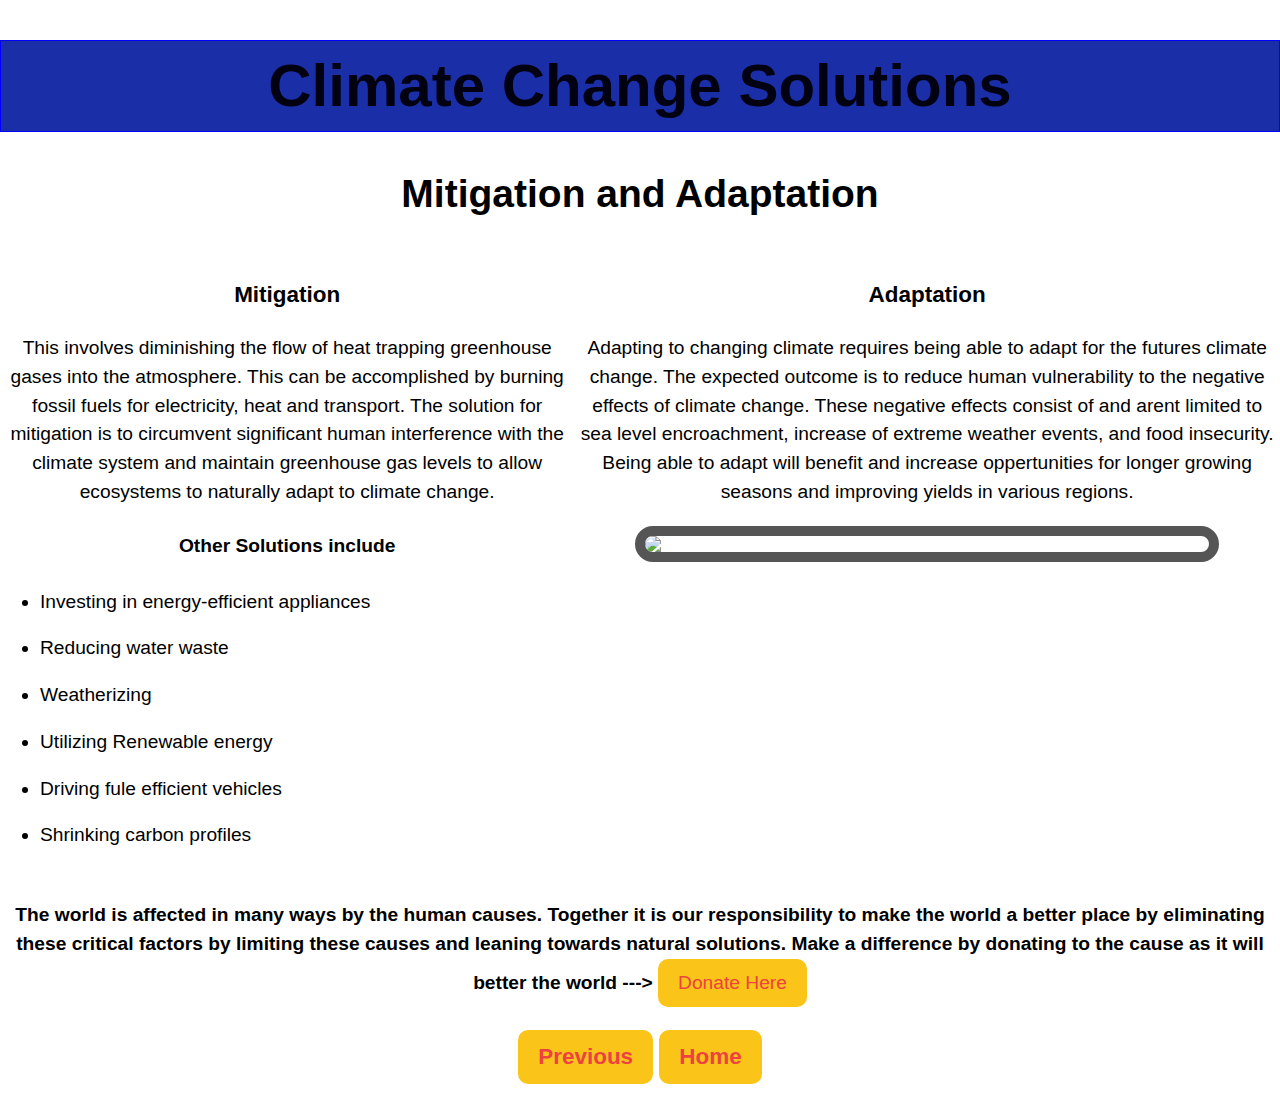
==== index2.html @ ebddef70 "Add files via upload" ====
<!DOCTYPE html>
<html lang="en">
<head>
    <meta charset="UTF-8">
    <meta http-equiv="X-UA-Compatible" content="IE=edge">
    <meta name="viewport" content="width=device-width, initial-scale=1.0">
    <link rel="stylesheet" href="style.css">
    <title>Climate change Solutions</title>
   <style>
p {text-align: center;}

      .button {
        display: inline-block;
        padding: 10px 20px;
        text-align: center;
        text-decoration: rgb(20, 1, 1);
        color: #ee4141;
        background-color: #fac518;
        border-radius: 10px;
        outline: black;
      }
     
   </style>
    
</head>
<body>
    <h1 style="border: 1px solid blue; font-size: 60px ; background-color: rgb(26, 47, 167); color: rgb(1, 1, 17);"> Climate Change Solutions </h1>
    <h2 class= "climate">Mitigation and Adaptation</h2>


    <p class="climate"></p>
   
    <div style="display: flex">
<div>
<h3> Mitigation</h3>
<p>
    This involves diminishing the flow of heat trapping greenhouse gases into the atmosphere. This can be accomplished by burning fossil fuels for electricity, heat and transport. The solution for mitigation is to circumvent significant human interference with the climate system and maintain greenhouse gas levels to allow ecosystems to naturally adapt to climate change.
</p>
<h4> Other Solutions include</h4>
<ul>
    <li> Investing in energy-efficient appliances </li>
    <li> Reducing water waste </li>
    <li> Weatherizing </li>
    <li> Utilizing Renewable energy</li>
    <li> Driving fule efficient vehicles </li>
    <li> Shrinking carbon profiles</li>

</ul>
</div><div>
   

    <h3> Adaptation</h3>
    <p>
        Adapting to changing climate requires being able to adapt for the futures climate change. The expected outcome is to reduce human vulnerability to the negative effects of climate change. These negative effects consist of and arent limited to sea level encroachment, increase of extreme weather events, and food insecurity. Being able to adapt will benefit and increase oppertunities for longer growing seasons and improving yields in various regions.
    </p>
    <img src= "https://www.irena.org/-/media/Images/IRENA/Agency/Topics/Climate-Change/REcrucial_for_climate_change_infographic.jpg">

    
</div>
    </div> 
    <b style="text-align:center;"> The world is affected in many ways by the human causes. Together it is our responsibility to make the world a better place by eliminating these critical factors by limiting these causes and leaning towards natural solutions. Make a difference by donating to the cause as it will better the world --->  </b>

    <a class="button" href="https://donate.edf.org/give/383962/?ub_tg=57&ub_o=1&ub_cta=6&utm_source=google&utm_campaign=edf_none_pd_acq&utm_medium=search&utm_id=1641232378&wave_code=32&isc=M322A76&gclid=Cj0KCQiA_c-OBhDFARIsAIFg3eyzfXQx9kIl0sWQs1TTXdfrzB0Tpyv1bUIjJ2bZj-jNpYPPcIJae6oaAlnwEALw_wcB&gclsrc=aw.ds#!/donation/checkout?c_src=1641232378&c_src2=google%7C%7Csearch%7C%7Cedf_none_pd_acq">Donate Here</a>
    <h3>
        <a class="button" href="index3.html" >Previous</a>
        <a class="button" href="index.html">Home</a>

    </h3>
</body>
</html>
---- style.css ----
html {

    font-size: 12px;
  }
  
  body {
    font-family: -apple-system, BlinkMacSystemFont, 'Segoe UI', 'Roboto',
      'Helvetica Neue', Arial, sans-serif;
    font-size: 1.6rem;
    line-height: 1.5;
    text-align: center;
    margin: 0;
  }
  
  h1 {
    font-size: 4rem;
    margin-bottom: 0;
  }
  
  @media (max-width: 460px) {
    h1 {
      font-size: 3.5rem;
      line-height: 1.2;
    }
  }
  
  h2 {
    font-size: 3.25rem;
  }
  
  a {
    color: #477ca7;
  }
  
  a:visited {
    color: #74638f;
  }
  
  #main {
    margin: 30px 8px;
    padding: 15px;
    border-radius: 5px;
    background: #5baf4a;
    
  }
  
  @media (max-width: 460px) {
    #main {
      margin: 0;
    }
  }
  
  img {
    max-width: 80%;
    display: block;
    height: auto;
    margin: 0 auto;
    border: 10px solid #555;    
    border-radius: 25px;
  }
  
  #img-div {
    padding: 10px;
    margin: 0;
  }
  
  #img-caption {
    margin: 15px 0 5px 0;
  }
  
  @media (max-width: 460px) {
    #img-caption {
      font-size: 1.6rem;
    }
  }
  
  #headline {
    margin: 50px 0;
    text-align: center;
  }
  
  ul {
    max-width: 550px;
    margin: 0 auto 50px auto;
    text-align: left;
    line-height: 1.6;
  }
  
  li {
    margin: 16px 0;
  }
  
  blockquote {
    font-style: italic;
    max-width: 545px;
    margin: 0 auto 50px auto;
    text-align: left;
  }


.topnav {
    overflow: hidden;
  }
  
  .topnav a {
    float: center;
    color: #f2f2f2;
    text-align: center;
    padding: 14px 16px;
    text-decoration: none;
    font-size: 17px;
  }
  
  .topnav a:hover {
    background-color: rgb(112, 223, 84);
  }
  
  .topnav a.active {
    color: white;
  }
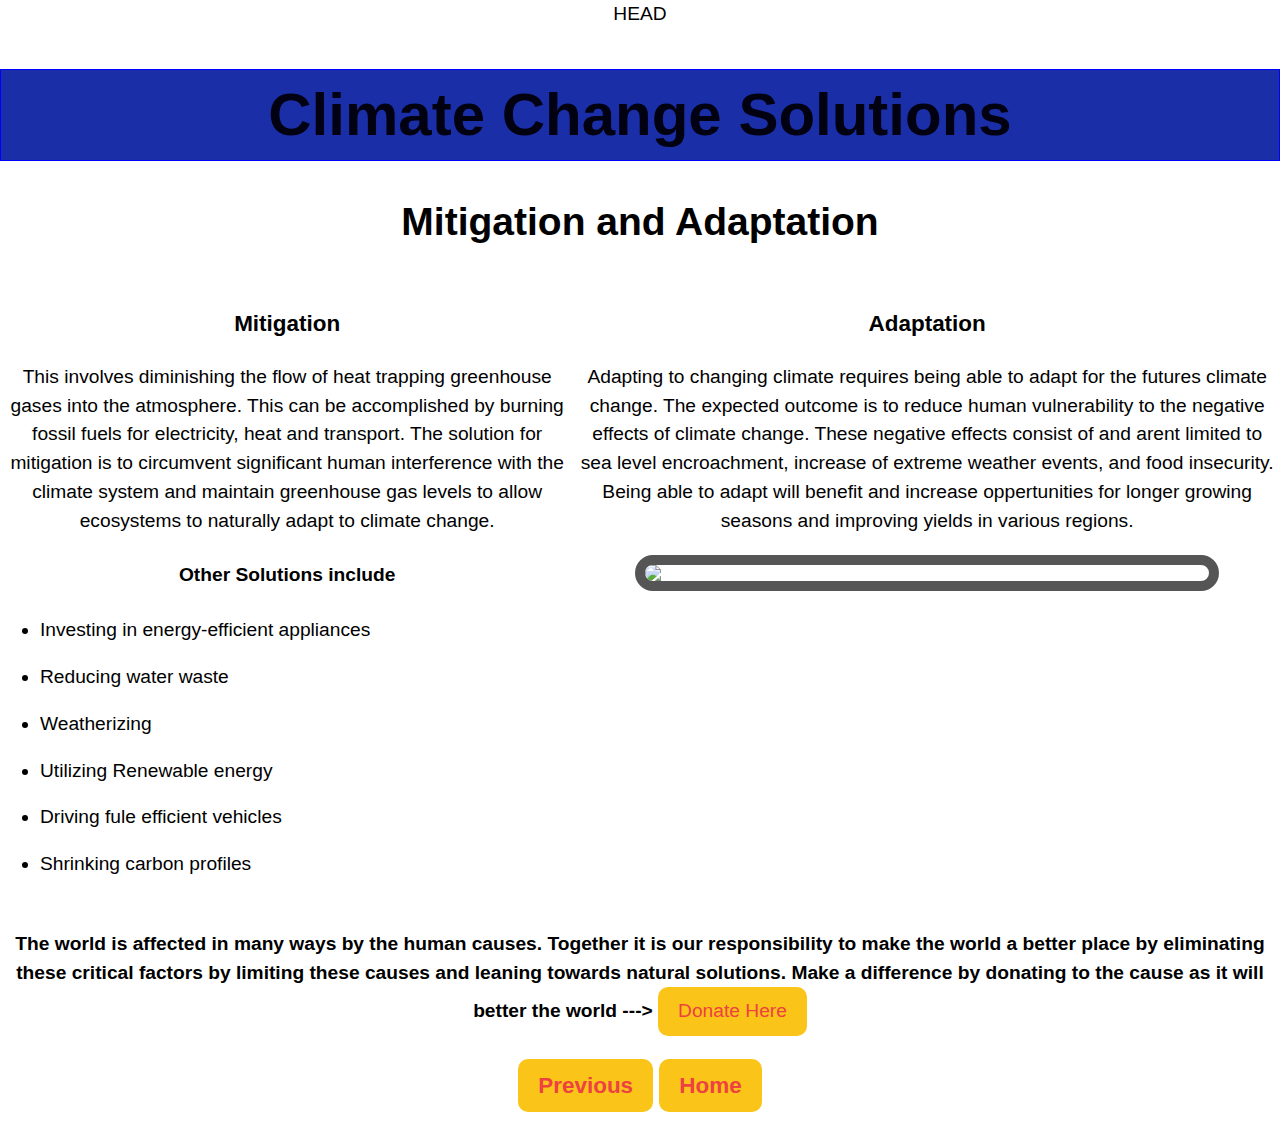
==== commit a1a84576: "Update index2.html" ====
--- a/index2.html
+++ b/index2.html
@@ -4,7 +4,11 @@
     <meta charset="UTF-8">
     <meta http-equiv="X-UA-Compatible" content="IE=edge">
     <meta name="viewport" content="width=device-width, initial-scale=1.0">
+ HEAD
+    <link rel="stylesheet" href="style2.css">
+
     <link rel="stylesheet" href="style.css">
+
     <title>Climate change Solutions</title>
    <style>
 p {text-align: center;}
@@ -67,4 +71,4 @@
 
     </h3>
 </body>
-</html>+</html>
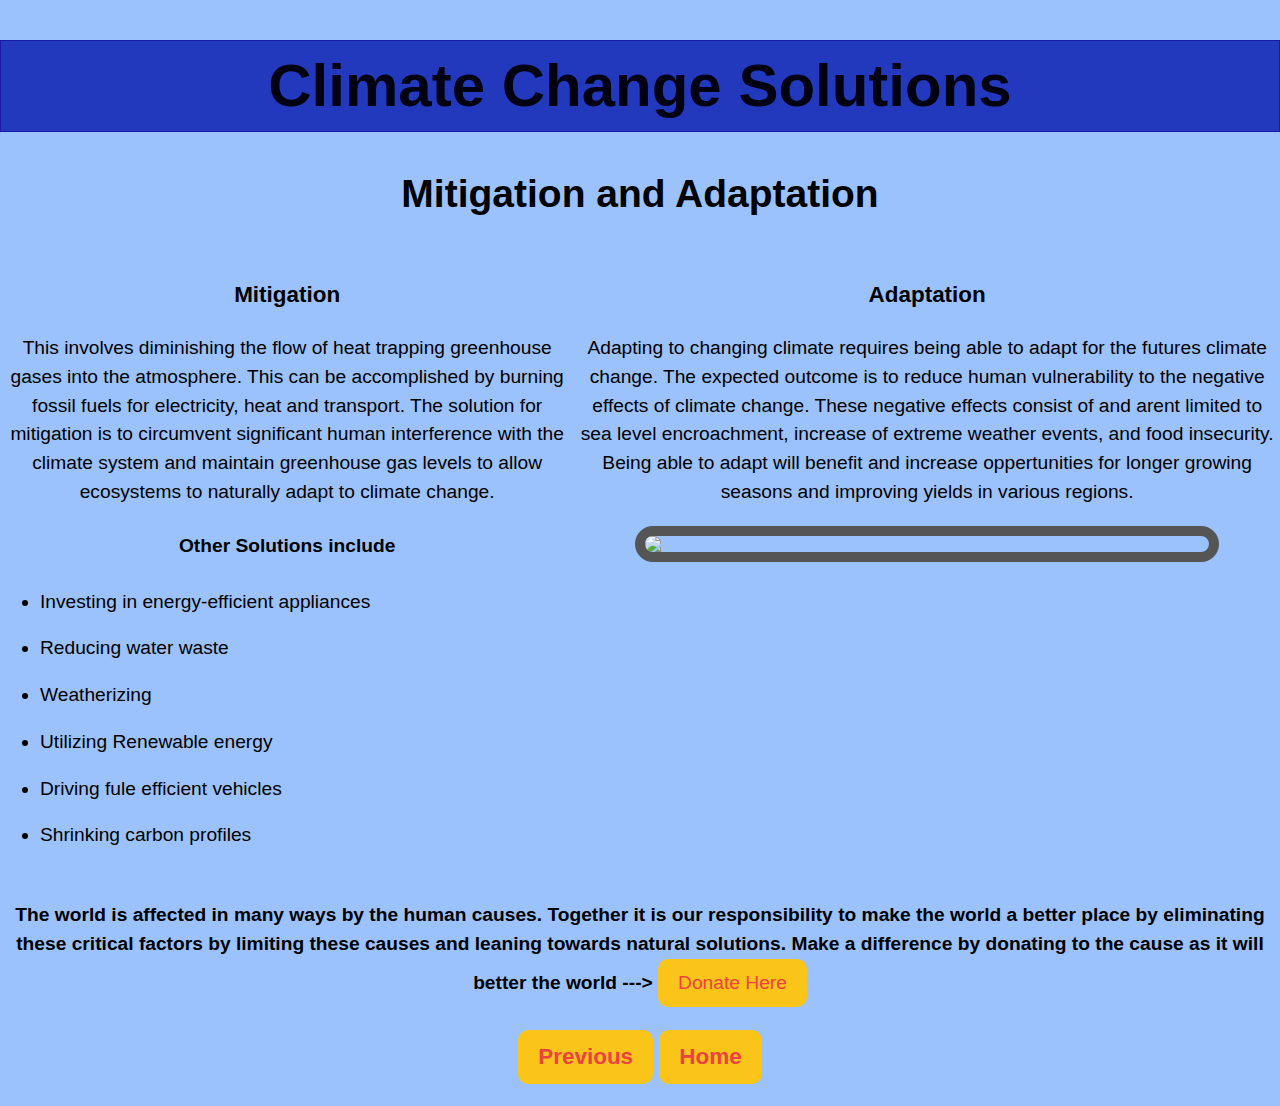
==== commit 6b82ae7d: "Update index2.html" ====
--- a/index2.html
+++ b/index2.html
@@ -4,7 +4,7 @@
     <meta charset="UTF-8">
     <meta http-equiv="X-UA-Compatible" content="IE=edge">
     <meta name="viewport" content="width=device-width, initial-scale=1.0">
- HEAD
+
     <link rel="stylesheet" href="style2.css">
 
     <link rel="stylesheet" href="style.css">
@@ -27,8 +27,8 @@
    </style>
     
 </head>
-<body>
-    <h1 style="border: 1px solid blue; font-size: 60px ; background-color: rgb(26, 47, 167); color: rgb(1, 1, 17);"> Climate Change Solutions </h1>
+<body style= "background-color: rgba(53, 132, 250, 0.493);">
+    <h1 style="border: 1px solid rgb(27, 27, 167); font-size: 60px ; background-color: rgb(34, 57, 190); color: rgb(1, 1, 17);"> Climate Change Solutions </h1>
     <h2 class= "climate">Mitigation and Adaptation</h2>
 
 
